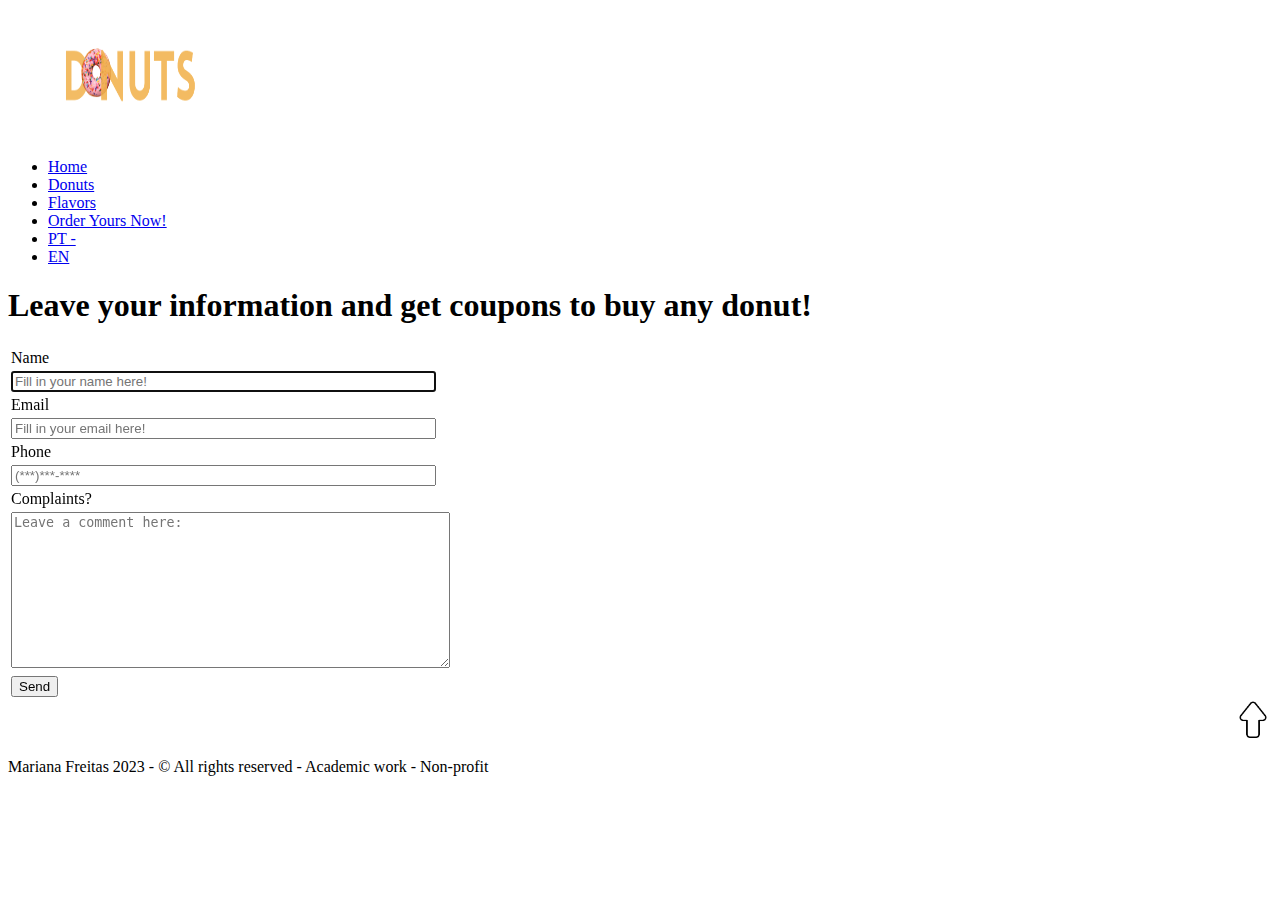
==== contacten.html @ 35009e7b "Add files via upload" ====
<!DOCTYPE html>
<html lang="en">
<head>
    <title> CONTACT </title>
    <meta charset="utf-8"/>
    <meta name="viewport" content="width=device-width, initial-scale=1"/>
    <link rel="icon" type="image/png" href="images/donuts.png"/>
    <link rel="stylesheet" type="text/css" href="style.css"/>
    <script language="javascript" type="text/javascript">
        function validate() {
            var name = form1.name.value;
            var email = form1.email.value;
            var phone = form1.phone.value;

            if (name === "") {
                alert('Please enter your name');
                form1.name.focus();
                return false;
            }

            if (email === "") {
                alert('Please enter your email');
                form1.email.focus();
                return false;
            }
            
            if (phone === "") {
                alert('Please fill in your phone number');
                form1.phone.focus();
                return false;
            }
        }
    </script>
</head>
<body>
<div id="header">
    <ul id="nav">
        <img src="img/logo.png" width="160" height="120">
        <br><br>
                <li><a href="indexen.html" >Home</a></li>
				<li><a href="donutsen.html">Donuts</a></li>
				<li><a href="flavorsen.html">Flavors</a></li>
				<li><a href="contacten.html">Order Yours Now!</a></li>
				<li><a href="index.html">PT -</a></li>
				<li><a href="indexen.html"> EN</a></li>
    </ul>
</div>
<div id="section_c">
    <div class="contact">
	<form name="form1" action="confirmando.html" method="post">
        <h1> Leave your information and get coupons to buy any donut! </h1>
        <form name="contact" action="#" method="post">
            <table border="0">
                <tr>
                    <td> <label>Name</td>
                </tr>
                <tr>
                    <td><input type="text" required="required" name="name" id="text1" size="50"
                               placeholder="Fill in your name here!" autofocus/></label></td>
                </tr>
                <tr>
                    <td><label>Email</td>
                </tr>
                <tr>
                    <td><input type="email" required="required" name="email" id="text2" size="50"
                               placeholder="Fill in your email here!" autofocus/></label></td>
                </tr>
                <tr>
                    <td><label>Phone</td>
                </tr>
                <tr>
                    <td><input type="tel" required="required" name="phone" id="text3" size="50"
                               placeholder="(***)***-****" autofocus/></label></td>
                </tr>
                <tr>
                    <td> <label>Complaints?</td>
                </tr>
                <tr>
                    <td><textarea id="textarea" name="textarea" rows="10" cols="52"
                                  placeholder="Leave a comment here:"></textarea></td></label>
                </tr>
                <tr>
                    <td><input type="submit" value="Send"></td>
                </tr>
            </table>
        </form>
    </div>
</div>
<div id="footer3">
    <div align="right"> <a href="#"><img src="img/seta.png" width="3%"></a></div>
    <p>Mariana Freitas 2023 - &copy; All rights reserved - Academic work - Non-profit</p>
</div>
</body>
</html>
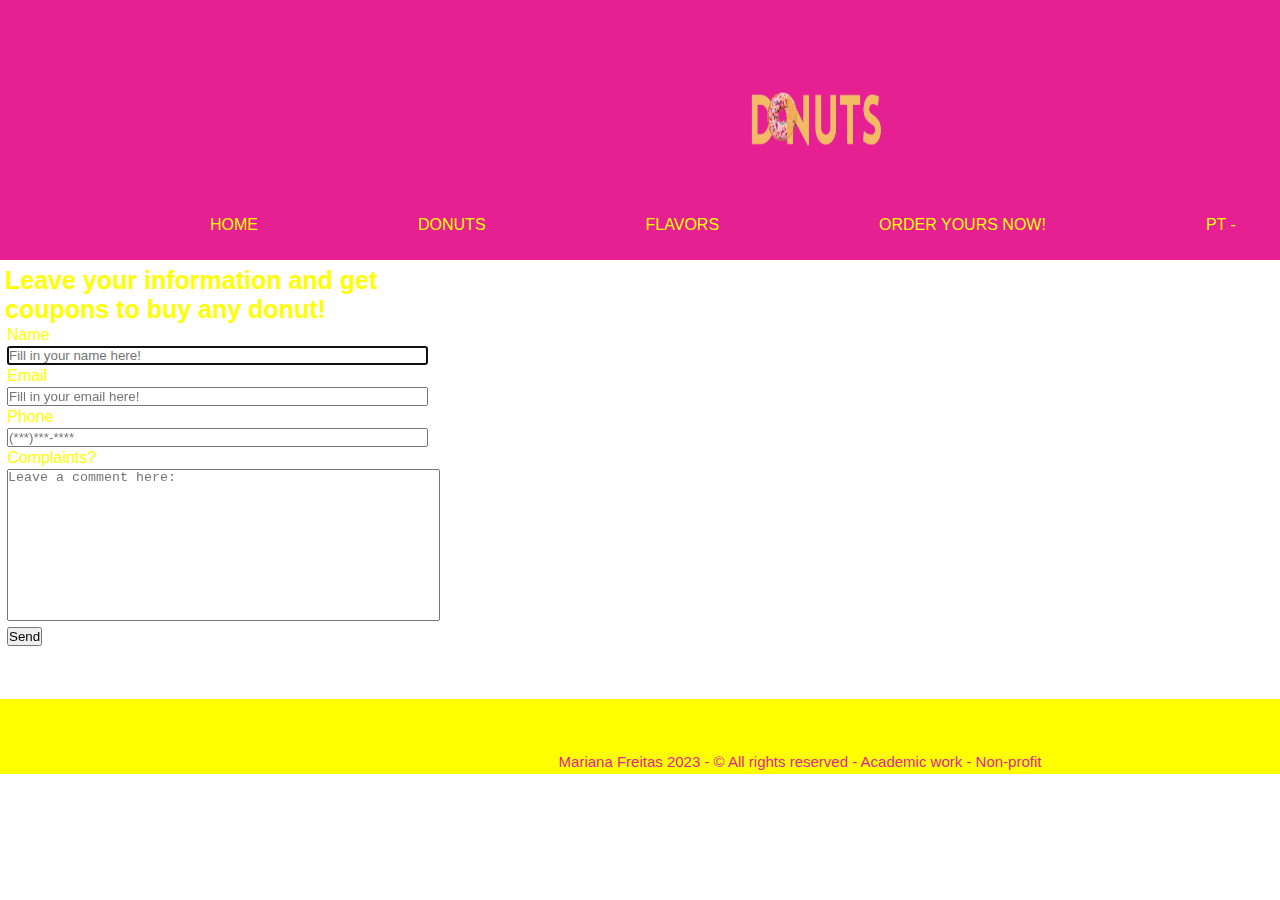
==== commit e563a020: "contacten.html" ====
--- a/contacten.html
+++ b/contacten.html
@@ -47,9 +47,8 @@
 </div>
 <div id="section_c">
     <div class="contact">
-	<form name="form1" action="confirmando.html" method="post">
         <h1> Leave your information and get coupons to buy any donut! </h1>
-        <form name="contact" action="#" method="post">
+        <form name="contact" action="confirmando.html" method="post">
             <table border="0">
                 <tr>
                     <td> <label>Name</td>
--- a/style.css
+++ b/style.css
@@ -0,0 +1,229 @@
+﻿*{
+   margin: 0px;
+   padding: 0px;
+   }
+   
+body{
+      background:white;
+      font-family: arial;
+	  margin-top: 0 px;
+	}
+#header{
+       width: 1600px;
+	   height: 260px;
+	   margin: 0px auto;
+	   background:#e61f93;
+	   	}	
+#header h1{
+	display: block; 
+	float:left;
+}
+#nav{ 
+		  list-style:none; 
+		  padding-left: 0px;
+		  display: block;
+		  float: left;
+		  margin-left: 130px;	
+		  margin-top:60px;	  
+	     }
+#nav img{
+	    display: block;
+        margin: 0 auto;
+		float:top;
+		position:center;
+}
+#nav li {
+	      float:left;
+		  margin-left: 80px;
+		  margin-right:80px;
+		  }
+#nav a {
+	      text-decoration: none;
+		  text-transform: uppercase;
+		  padding-top: 8px;
+		  color:#FFFF00;
+		  font-weight: 20px;
+		  }
+#nav a:hover{
+		 	border-bottom: 5px solid ;
+			 }
+#banner img{
+    margin-top: 10px;
+	border-radius: 10px;
+}
+
+#section{
+		   width:1600px;
+		   height:200px;
+		   background:#FFFF00;
+		   margin:15px auto; 
+		   border-radius: 30px;
+		   }
+.article{
+		   width:250px;
+		   float:left;
+		   margin:5px 8px;
+		   }
+.article h1{
+		     font-size: 22px;
+			 font-weight: bold;
+			 text-transform:uppercase;
+			 text-align:center;
+		   }	
+.article p{
+		   padding-top:5px;
+		   font-size: 12px;
+		   text-align:justify;
+		   }		 
+.article  h1{
+	        font-weight:20px;
+		 
+			color:#e61f93;
+ }
+ .article  h3{
+	        font-weight:5px;
+			color:#00BFFF;
+ }
+.donuts-container {
+            max-width: 1200px;
+            margin: 2px auto;
+            padding: 20px;
+        }
+
+.donut {
+            display: flex;
+            margin-bottom: 20px;
+        }
+
+.donut-image {
+            flex: 1;
+            max-width: 50%;
+            margin: 0 10px;
+			width:300px;
+			height:200px;
+			border-radius:20px;
+        }
+
+.donut-description {
+            flex: 1;
+            margin: 0 10px;
+            background-color: #fff;
+            padding: 10px;
+            box-shadow:white;
+        }
+
+h2 {
+            font-size: 24px;
+            margin-top: 0;
+			color:#FFFF00;
+        }
+
+p {
+            font-size: 16px;
+            line-height: 1.5;
+			color:#e61f93;
+        }
+#section_c{
+		   width:1600px;
+		   height:430px;
+		   background:white;
+		   margin:1px auto; 
+		   }
+.contact{
+		   width:400px;
+		   height:300px;
+		   margin:5px 5px;
+		   float:left;
+		   color:#FFFF00;
+		   }	
+.contact h1{
+		   font-size:25px;
+		   color:#FFFF00;
+		   }
+		   
+.contact textarea{
+		     resize: none;
+		   }	
+.contact1{
+		   width:350px;
+		   height:300px;
+		   margin-left:15px auto;
+		   float:left;
+		   text-align:center;
+		   color:#FFFF00;
+		  }
+.contact1 h1{
+		margin-top: 260px;
+		font-family: arial;
+		font-size: 18px;
+		font-weight: bold;
+		color:#FFFF00;
+	  }
+.contact1 p{
+		   font-size: 13px;
+		   color:#FFFF00;
+		   }	  
+
+#footer{
+	   width: 1600px;
+	   height: 100px;
+	   background:#FFFF00;
+	   float:left;
+	   margin: 7px auto;
+	   padding-top:25px;
+	   margin-left:0px;
+	   }
+#footer p{
+	   font-size: 15px;
+	   text-align: center;
+	   color: #e61f93;
+	   }
+
+#footer1{
+	   width: 1726px;
+	   height: 100px;
+	   background:#00BFFF;
+	   float:left;
+	   margin: 95px auto;
+	   padding-top:75px;
+	   margin-left:-125px;
+	   }
+#footer1 p{
+	   font-size: 15px;
+	   text-align: center;
+	   color: #e61f93;
+	   }
+#footer2{
+	   width: 1726px;
+	   height: 100px;
+	   background:#00BFFF;
+	   float:left;
+	   margin: 95px auto;
+	   padding-top:75px;
+	   margin-left:-125px;
+	   }
+#footer2 p{
+	   font-size: 15px;
+	   text-align: center;
+	   color: #e61f93;
+	   }
+#footer3{
+	   width: 1600px;
+	   height: 75px;
+	   background:#FFFF00;
+	   float:left;
+	   margin: 7px auto;
+	   padding-top:0px;
+	   margin-left:0px;
+	   }
+#footer3 p{
+	   font-size: 15px;
+	   text-align: center;
+	   color: #e61f93;
+	  }	
+@media screen and (min-width: 800px) and (max-width:1280px){/*nest hub max*/
+		#footer { margin-left:0px;}
+		#footer1 { margin-left:-127px;}
+		#footer2 { margin-left:-130px;}
+		#footer3 { margin-left:0px;}
+}